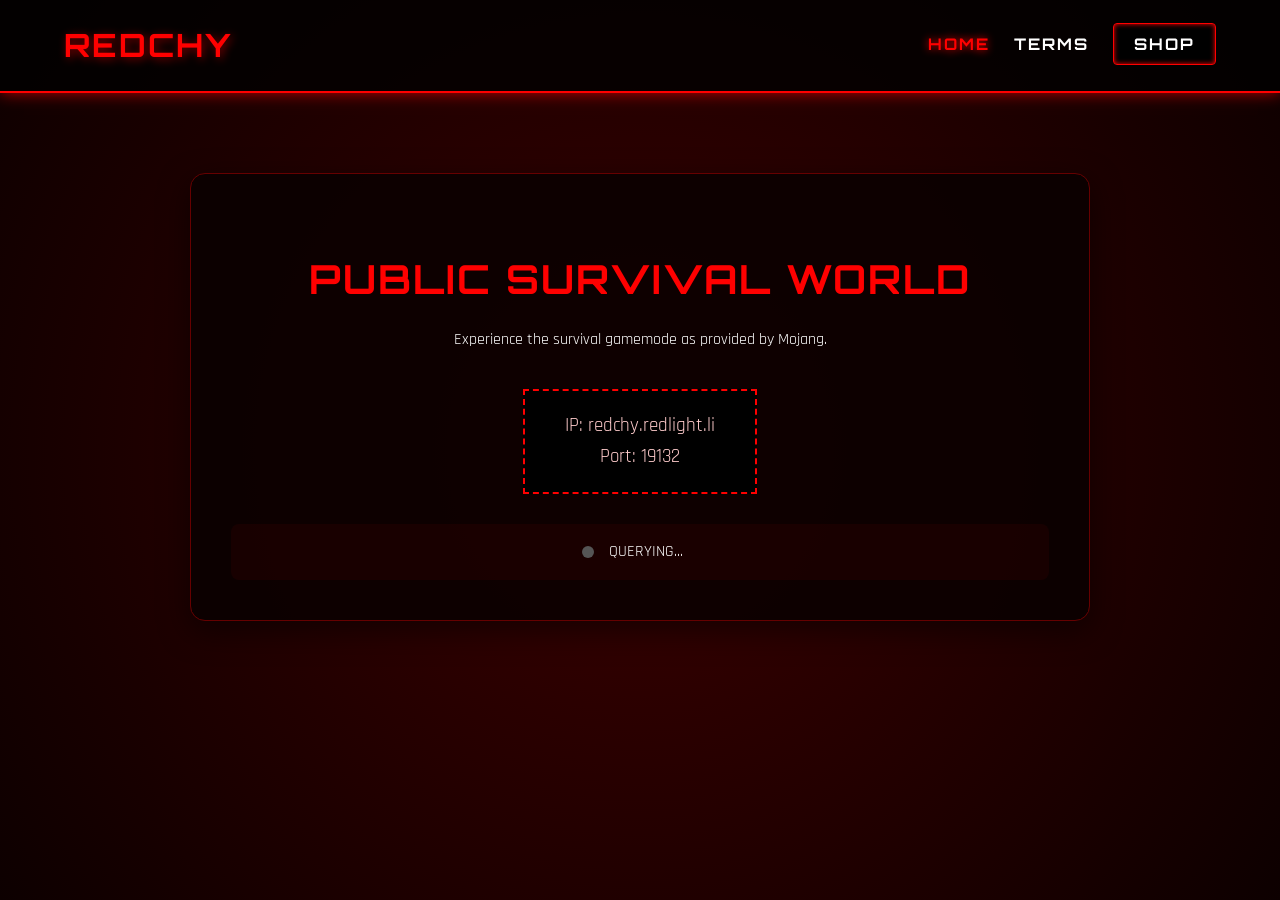
==== index.html @ aa33d89d "Update index.html" ====
<!DOCTYPE html>
<html lang="en">
<head>
    <meta charset="UTF-8">
    <meta name="viewport" content="width=device-width, initial-scale=1.0">
    <title>RedChy</title>
    <link rel="icon" type="image/png" href="favicon.png">
    <link rel="stylesheet" href="style.css">
    <link href="https://fonts.googleapis.com/css2?family=Orbitron:wght@400;700&family=Rajdhani:wght@500;700&display=swap" rel="stylesheet">
</head>
<body>

    <header>
        <div class="logo"><h1>REDCHY</h1></div>
        <nav>
            <a href="index.html" class="nav-link active">Home</a>
            <a href="terms/" class="nav-link">Terms</a>
            <a href="https://shop.redchy.redlight.li" target="_blank" class="nav-link shop-btn">Shop</a>
        </nav>
    </header>

    <main class="container">
        <section class="hero">
            <h2>PUBLIC SURVIVAL WORLD</h2>
            <p>Experience the survival gamemode as provided by Mojang.</p>
            
            <div class="ip-box">
                IP: redchy.redlight.li <br> 
                Port: 19132
            </div>

            <div class="status-bar">
                <div id="status-dot" class="status-dot"></div>
                <span id="status-text">QUERYING...</span>
                <span id="player-count"></span>
            </div>
        </section>
    </main>

    <script>
        async function fetchStatus() {
            try {
                const res = await fetch('https://api.mcsrvstat.us/2/redchy.redlight.li');
                const data = await res.json();
                const dot = document.getElementById('status-dot');
                const text = document.getElementById('status-text');
                const players = document.getElementById('player-count');

                if(data.online) {
                    dot.style.background = "#00ff00";
                    dot.style.boxShadow = "0 0 10px #00ff00";
                    text.innerText = "ONLINE";
                    players.innerText = `| ${data.players.online}/${data.players.max} PLAYERS`;
                } else {
                    dot.style.background = "#ff0000";
                    text.innerText = "OFFLINE";
                    players.innerText = "";
                }
            } catch (e) { text.innerText = "ERROR"; }
        }
        fetchStatus();
        setInterval(fetchStatus, 15000);
    </script>
</body>
</html>
---- style.css ----
:root {
    --primary-red: #ff0000;
    --dark-red: #660000;
    --bg-color: #0d0000;
    --card-bg: rgba(10, 0, 0, 0.9);
    --neon-shadow: 0 0 15px rgba(255, 0, 0, 0.7);
}

body {
    margin: 0;
    padding: 0;
    background: radial-gradient(circle, #3a0000 0%, #0d0000 100%);
    color: #fff;
    font-family: 'Rajdhani', sans-serif;
    line-height: 1.6;
    min-height: 100vh;
}

h1, h2, h3, .nav-link {
    font-family: 'Orbitron', sans-serif;
    text-transform: uppercase;
    letter-spacing: 2px;
}

/* Header & Nav */
header {
    display: flex;
    justify-content: space-between;
    align-items: center;
    padding: 20px 5%;
    background: rgba(0, 0, 0, 0.8);
    border-bottom: 2px solid var(--primary-red);
    box-shadow: var(--neon-shadow);
}

.logo h1 {
    color: var(--primary-red);
    margin: 0;
    text-shadow: 2px 2px 10px rgba(255, 0, 0, 0.5);
}

nav a {
    color: #fff;
    text-decoration: none;
    margin-left: 20px;
    transition: 0.3s;
    font-weight: bold;
}

nav a:hover, nav a.active {
    color: var(--primary-red);
    text-shadow: 0 0 8px var(--primary-red);
}

.shop-btn {
    background: #000;
    padding: 10px 20px;
    border: 1px solid var(--primary-red);
    border-radius: 4px;
    box-shadow: inset 0 0 5px var(--primary-red);
}

.shop-btn:hover {
    background: var(--primary-red);
    color: #000 !important;
    box-shadow: 0 0 20px var(--primary-red);
}

/* Container */
.container {
    max-width: 900px;
    margin: 60px auto;
    padding: 20px;
}

/* Hero & Status Section */
.hero {
    background: var(--card-bg);
    padding: 40px;
    border-radius: 15px;
    border: 1px solid var(--dark-red);
    text-align: center;
    box-shadow: 0 10px 30px rgba(0,0,0,0.5);
}

.hero h2 {
    color: var(--primary-red);
    font-size: 2.5rem;
    margin-bottom: 10px;
}

.ip-box {
    background: #000;
    display: inline-block;
    padding: 20px 40px;
    margin-top: 20px;
    border: 2px dashed var(--primary-red);
    font-size: 1.2rem;
    color: #ffcccc;
}

/* Status Widget */
.status-bar {
    margin-top: 30px;
    padding: 15px;
    background: rgba(255, 0, 0, 0.05);
    border-radius: 8px;
    display: flex;
    justify-content: center;
    align-items: center;
    gap: 15px;
}

.status-dot {
    width: 12px;
    height: 12px;
    border-radius: 50%;
    background: #555;
}

/* Terms Page Styles */
.post-content {
    background: var(--card-bg);
    padding: 40px;
    border-radius: 10px;
    border-left: 4px solid var(--primary-red);
}

.post-content a { color: var(--primary-red); }
hr { border: 0; border-top: 1px solid var(--dark-red); margin: 20px 0; }
ul li { margin-bottom: 10px; border-left: 2px solid var(--primary-red); padding-left: 15px; list-style: none; }
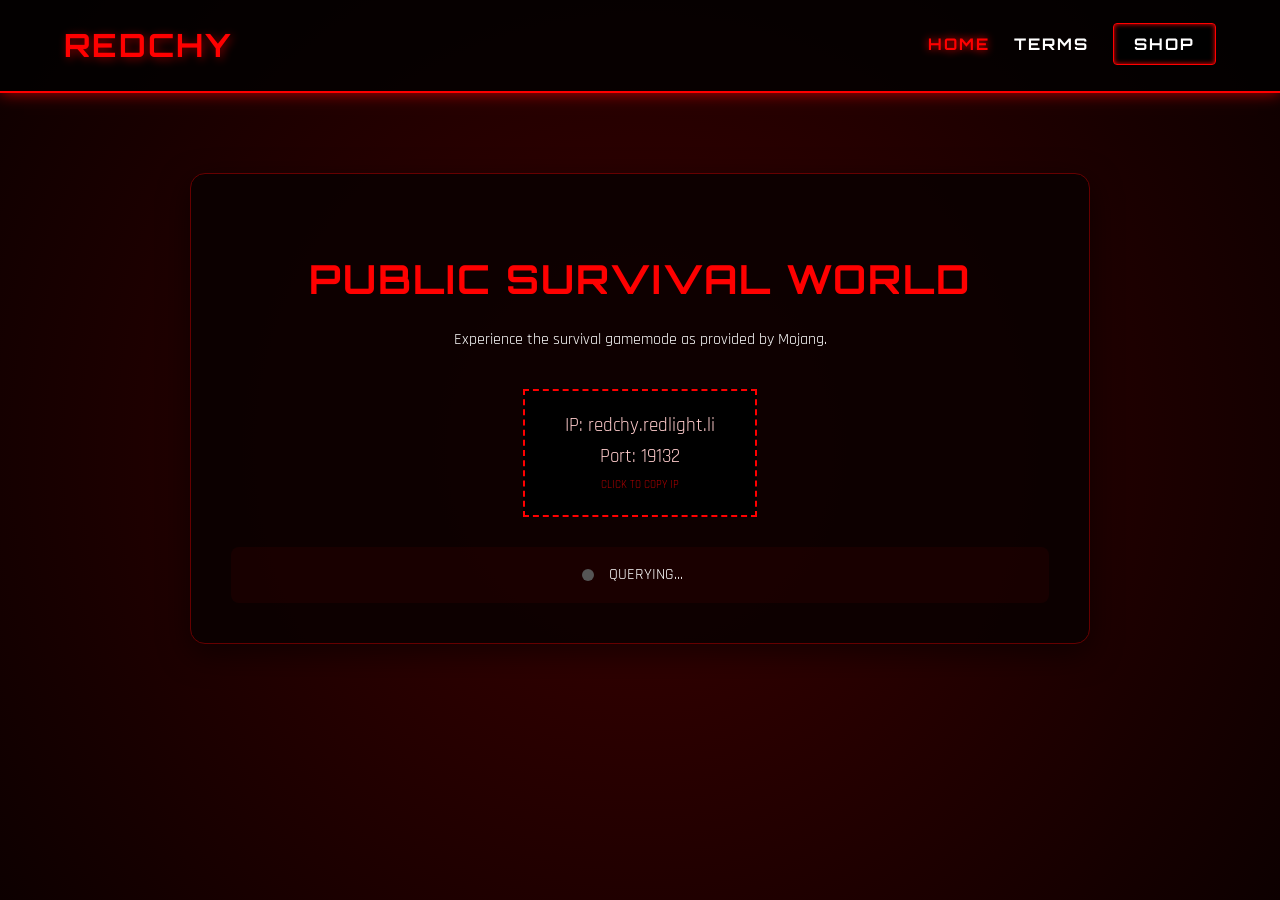
==== commit c7cb6a4c: "Update index.html" ====
--- a/index.html
+++ b/index.html
@@ -7,6 +7,25 @@
     <link rel="icon" type="image/png" href="favicon.png">
     <link rel="stylesheet" href="style.css">
     <link href="https://fonts.googleapis.com/css2?family=Orbitron:wght@400;700&family=Rajdhani:wght@500;700&display=swap" rel="stylesheet">
+    <style>
+        /* Estilo extra para indicar que es clickeable */
+        .ip-box {
+            cursor: pointer;
+            transition: transform 0.2s, background 0.2s;
+            position: relative;
+        }
+        .ip-box:active {
+            transform: scale(0.95);
+            background: rgba(255, 0, 0, 0.2);
+        }
+        .copy-hint {
+            display: block;
+            font-size: 0.7rem;
+            color: var(--primary-red);
+            margin-top: 5px;
+            opacity: 0.7;
+        }
+    </style>
 </head>
 <body>
 
@@ -24,9 +43,9 @@
             <h2>PUBLIC SURVIVAL WORLD</h2>
             <p>Experience the survival gamemode as provided by Mojang.</p>
             
-            <div class="ip-box">
-                IP: redchy.redlight.li <br> 
-                Port: 19132
+            <div class="ip-box" id="copy-ip" title="Click to copy IP">
+                <span id="ip-text">IP: redchy.redlight.li <br> Port: 19132</span>
+                <span class="copy-hint" id="copy-status">CLICK TO COPY IP</span>
             </div>
 
             <div class="status-bar">
@@ -38,6 +57,26 @@
     </main>
 
     <script>
+        // --- FUNCIÓN DE COPIADO ---
+        const ipBox = document.getElementById('copy-ip');
+        const copyStatus = document.getElementById('copy-status');
+        const fullIp = "redchy.redlight.li:19132";
+
+        ipBox.addEventListener('click', () => {
+            navigator.clipboard.writeText(fullIp).then(() => {
+                copyStatus.innerText = "COPIED TO CLIPBOARD!";
+                copyStatus.style.color = "#00ff00";
+                
+                setTimeout(() => {
+                    copyStatus.innerText = "CLICK TO COPY IP";
+                    copyStatus.style.color = "";
+                }, 2000);
+            }).catch(err => {
+                console.error('Error copying text: ', err);
+            });
+        });
+
+        // --- FUNCIÓN DE STATUS ---
         async function fetchStatus() {
             try {
                 const res = await fetch('https://api.mcsrvstat.us/2/redchy.redlight.li');
@@ -53,11 +92,15 @@
                     players.innerText = `| ${data.players.online}/${data.players.max} PLAYERS`;
                 } else {
                     dot.style.background = "#ff0000";
+                    dot.style.boxShadow = "none";
                     text.innerText = "OFFLINE";
                     players.innerText = "";
                 }
-            } catch (e) { text.innerText = "ERROR"; }
+            } catch (e) { 
+                text.innerText = "ERROR"; 
+            }
         }
+
         fetchStatus();
         setInterval(fetchStatus, 15000);
     </script>
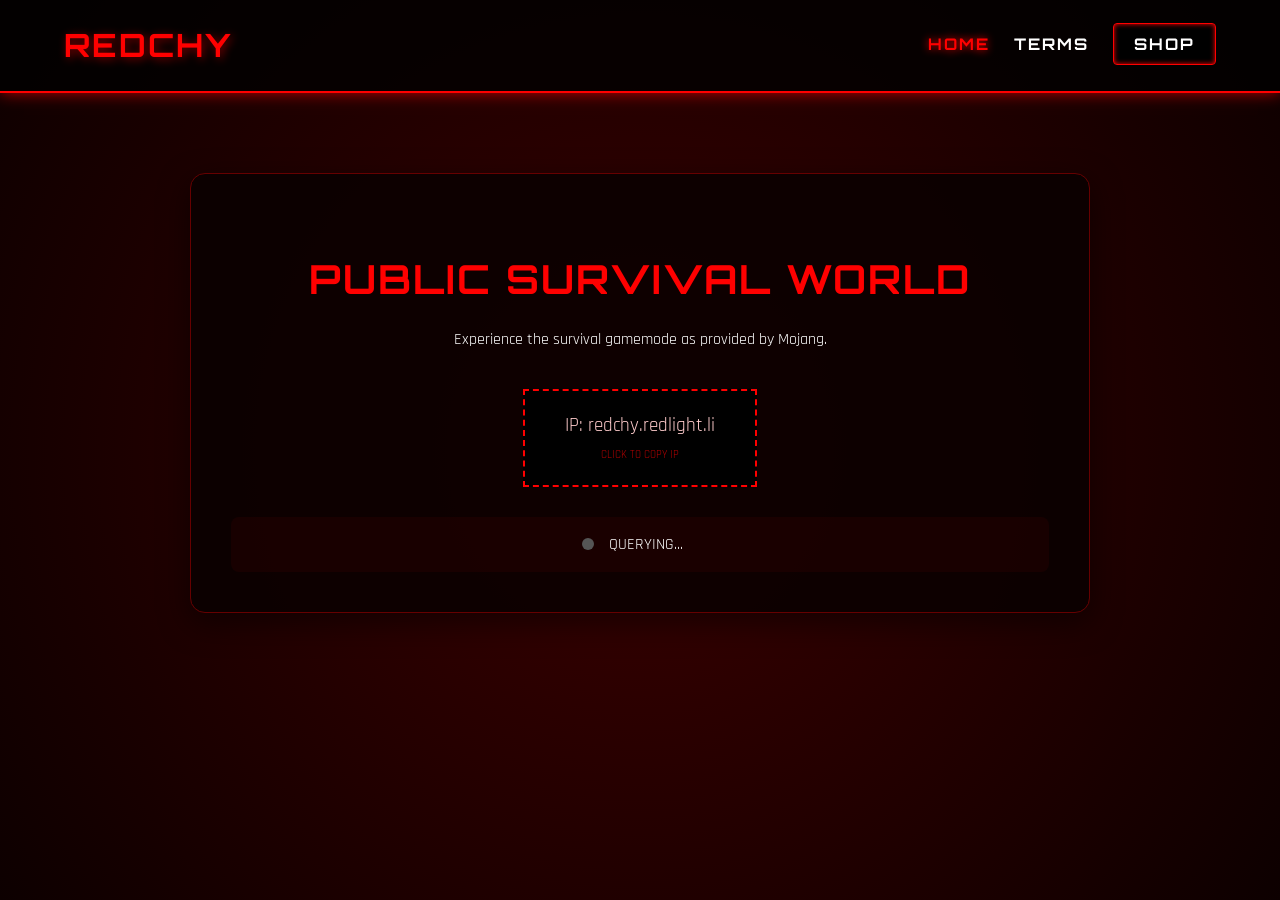
==== commit 69cd3af6: "Update IP display to exclude port number Removed port information from IP display." ====
--- a/index.html
+++ b/index.html
@@ -8,7 +8,7 @@
     <link rel="stylesheet" href="style.css">
     <link href="https://fonts.googleapis.com/css2?family=Orbitron:wght@400;700&family=Rajdhani:wght@500;700&display=swap" rel="stylesheet">
     <style>
-        /* Estilo extra para indicar que es clickeable */
+        
         .ip-box {
             cursor: pointer;
             transition: transform 0.2s, background 0.2s;
@@ -44,7 +44,7 @@
             <p>Experience the survival gamemode as provided by Mojang.</p>
             
             <div class="ip-box" id="copy-ip" title="Click to copy IP">
-                <span id="ip-text">IP: redchy.redlight.li <br> Port: 19132</span>
+                <span id="ip-text">IP: redchy.redlight.li</span>
                 <span class="copy-hint" id="copy-status">CLICK TO COPY IP</span>
             </div>
 
@@ -60,7 +60,7 @@
         // --- FUNCIÓN DE COPIADO ---
         const ipBox = document.getElementById('copy-ip');
         const copyStatus = document.getElementById('copy-status');
-        const fullIp = "redchy.redlight.li:19132";
+        const fullIp = "redchy.redlight.li";
 
         ipBox.addEventListener('click', () => {
             navigator.clipboard.writeText(fullIp).then(() => {
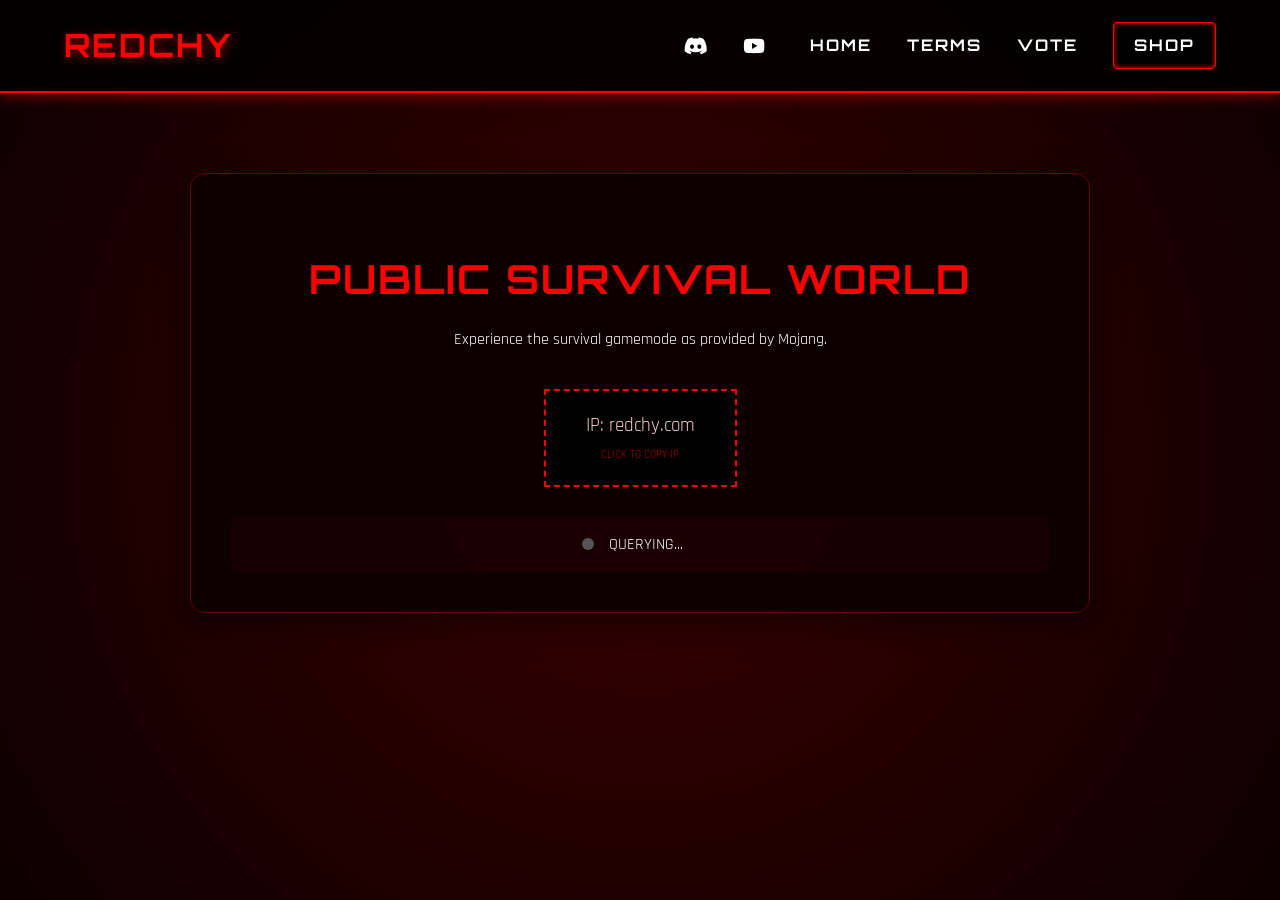
==== commit f2b98735: "Add files via upload" ====
--- a/index.html
+++ b/index.html
@@ -7,8 +7,8 @@
     <link rel="icon" type="image/png" href="favicon.png">
     <link rel="stylesheet" href="style.css">
     <link href="https://fonts.googleapis.com/css2?family=Orbitron:wght@400;700&family=Rajdhani:wght@500;700&display=swap" rel="stylesheet">
+	<link rel="stylesheet" href="https://cdnjs.cloudflare.com/ajax/libs/font-awesome/6.0.0/css/all.min.css">
     <style>
-        
         .ip-box {
             cursor: pointer;
             transition: transform 0.2s, background 0.2s;
@@ -31,11 +31,21 @@
 
     <header>
         <div class="logo"><h1>REDCHY</h1></div>
-        <nav>
-            <a href="index.html" class="nav-link active">Home</a>
-            <a href="terms/" class="nav-link">Terms</a>
-            <a href="https://shop.redchy.redlight.li" target="_blank" class="nav-link shop-btn">Shop</a>
-        </nav>
+        <nav style="display: flex; align-items: center; gap: 15px;">
+    <div class="social-nav" style="display: flex; gap: 15px; margin-right: 10px;">
+        <a href="https://discord.redchy.com" target="_blank" class="social-icon" title="Join our Discord">
+            <i class="fab fa-discord"></i>
+        </a>
+        <a href="https://youtube.com/@RedChy" target="_blank" class="social-icon" title="Follow us on YouTube">
+            <i class="fab fa-youtube"></i>
+        </a>
+    </div>
+    
+    <a href="/" class="nav-link">Home</a>
+    <a href="/terms/" class="nav-link">Terms</a>
+    <a href="/vote/" class="nav-link">Vote</a>
+    <a href="https://shop.redchy.com" target="_blank" class="nav-link shop-btn">Shop</a>
+</nav>
     </header>
 
     <main class="container">
@@ -44,7 +54,7 @@
             <p>Experience the survival gamemode as provided by Mojang.</p>
             
             <div class="ip-box" id="copy-ip" title="Click to copy IP">
-                <span id="ip-text">IP: redchy.redlight.li</span>
+                <span id="ip-text">IP: redchy.com</span>
                 <span class="copy-hint" id="copy-status">CLICK TO COPY IP</span>
             </div>
 
@@ -60,7 +70,7 @@
         // --- FUNCIÓN DE COPIADO ---
         const ipBox = document.getElementById('copy-ip');
         const copyStatus = document.getElementById('copy-status');
-        const fullIp = "redchy.redlight.li";
+        const fullIp = "redchy.com";
 
         ipBox.addEventListener('click', () => {
             navigator.clipboard.writeText(fullIp).then(() => {
@@ -79,7 +89,7 @@
         // --- FUNCIÓN DE STATUS ---
         async function fetchStatus() {
             try {
-                const res = await fetch('https://api.mcsrvstat.us/2/redchy.redlight.li');
+                const res = await fetch('https://api.mcsrvstat.us/2/redchy.com');
                 const data = await res.json();
                 const dot = document.getElementById('status-dot');
                 const text = document.getElementById('status-text');
@@ -105,4 +115,4 @@
         setInterval(fetchStatus, 15000);
     </script>
 </body>
-</html>
+</html>
--- a/style.css
+++ b/style.css
@@ -129,3 +129,32 @@
 .post-content a { color: var(--primary-red); }
 hr { border: 0; border-top: 1px solid var(--dark-red); margin: 20px 0; }
 ul li { margin-bottom: 10px; border-left: 2px solid var(--primary-red); padding-left: 15px; list-style: none; }
+
+/* Estilos para los iconos de redes sociales */
+.social-icon {
+    color: #ffffff; /* Blanco por defecto */
+    font-size: 1.2rem;
+    transition: all 0.3s ease;
+    text-decoration: none;
+    display: flex;
+    align-items: center;
+}
+
+.social-icon:hover {
+    color: var(--primary-red, #ff0000); /* Rojo al pasar el cursor */
+    transform: translateY(-2px); /* Pequeño salto animado */
+}
+
+/* Ajuste para que el nav no se amontone en móviles */
+@media (max-width: 600px) {
+    nav {
+        flex-wrap: wrap;
+        justify-content: center;
+    }
+    .social-nav {
+        margin-right: 0;
+        margin-bottom: 10px;
+        width: 100%;
+        justify-content: center;
+    }
+}
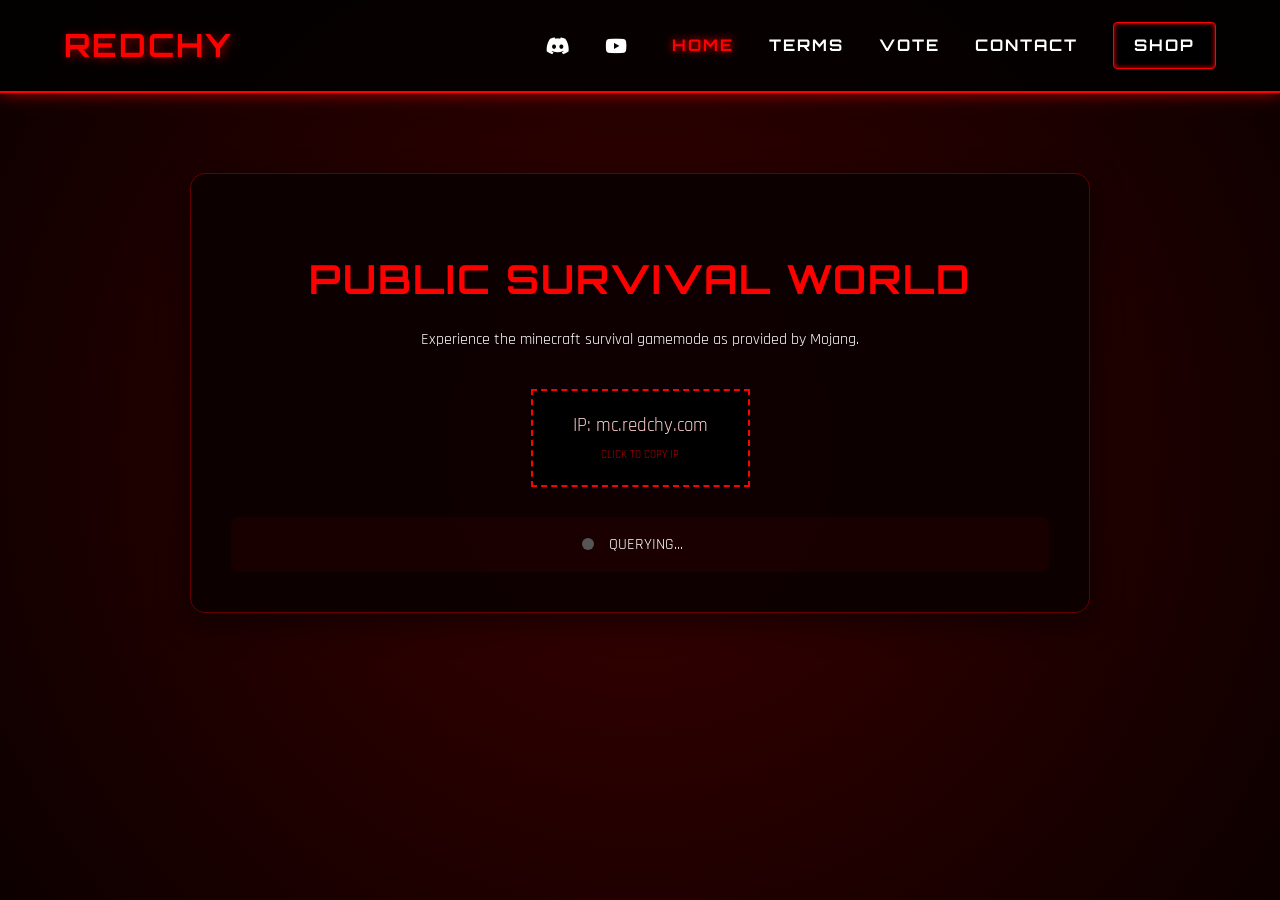
==== commit d53393fa: "Update index.html" ====
--- a/index.html
+++ b/index.html
@@ -4,7 +4,11 @@
     <meta charset="UTF-8">
     <meta name="viewport" content="width=device-width, initial-scale=1.0">
     <title>RedChy</title>
-    <link rel="icon" type="image/png" href="favicon.png">
+    <link rel="icon" type="image/png" href="/favicon-96x96.png" sizes="96x96" />
+    <link rel="icon" type="image/svg+xml" href="/favicon.svg" />
+    <link rel="shortcut icon" href="/favicon.ico" />
+    <link rel="apple-touch-icon" sizes="180x180" href="/apple-touch-icon.png" />
+    <link rel="manifest" href="/site.webmanifest" />
     <link rel="stylesheet" href="style.css">
     <link href="https://fonts.googleapis.com/css2?family=Orbitron:wght@400;700&family=Rajdhani:wght@500;700&display=swap" rel="stylesheet">
 	<link rel="stylesheet" href="https://cdnjs.cloudflare.com/ajax/libs/font-awesome/6.0.0/css/all.min.css">
@@ -32,29 +36,30 @@
     <header>
         <div class="logo"><h1>REDCHY</h1></div>
         <nav style="display: flex; align-items: center; gap: 15px;">
-    <div class="social-nav" style="display: flex; gap: 15px; margin-right: 10px;">
-        <a href="https://discord.redchy.com" target="_blank" class="social-icon" title="Join our Discord">
-            <i class="fab fa-discord"></i>
-        </a>
-        <a href="https://youtube.com/@RedChy" target="_blank" class="social-icon" title="Follow us on YouTube">
-            <i class="fab fa-youtube"></i>
-        </a>
-    </div>
-    
-    <a href="/" class="nav-link">Home</a>
-    <a href="/terms/" class="nav-link">Terms</a>
-    <a href="/vote/" class="nav-link">Vote</a>
-    <a href="https://shop.redchy.com" target="_blank" class="nav-link shop-btn">Shop</a>
-</nav>
+            <div class="social-nav" style="display: flex; gap: 15px; margin-right: 10px;">
+                <a href="https://discord.redchy.com" target="_blank" class="social-icon" title="Join our Discord">
+                    <i class="fab fa-discord"></i>
+                </a>
+                <a href="https://youtube.com/@RedChy" target="_blank" class="social-icon" title="Follow us on YouTube">
+                    <i class="fab fa-youtube"></i>
+                </a>
+            </div>
+            
+            <a href="/" class="nav-link active">Home</a>
+            <a href="/terms/" class="nav-link">Terms</a>
+            <a href="/vote/" class="nav-link">Vote</a>
+            <a href="/contact/" class="nav-link">Contact</a>
+            <a href="https://shop.redchy.com" target="_blank" class="nav-link shop-btn">Shop</a>
+        </nav>
     </header>
 
     <main class="container">
         <section class="hero">
             <h2>PUBLIC SURVIVAL WORLD</h2>
-            <p>Experience the survival gamemode as provided by Mojang.</p>
+            <p>Experience the minecraft survival gamemode as provided by Mojang.</p>
             
             <div class="ip-box" id="copy-ip" title="Click to copy IP">
-                <span id="ip-text">IP: redchy.com</span>
+                <span id="ip-text">IP: mc.redchy.com</span>
                 <span class="copy-hint" id="copy-status">CLICK TO COPY IP</span>
             </div>
 
@@ -67,10 +72,9 @@
     </main>
 
     <script>
-        // --- FUNCIÓN DE COPIADO ---
         const ipBox = document.getElementById('copy-ip');
         const copyStatus = document.getElementById('copy-status');
-        const fullIp = "redchy.com";
+        const fullIp = "mc.redchy.com";
 
         ipBox.addEventListener('click', () => {
             navigator.clipboard.writeText(fullIp).then(() => {
@@ -86,7 +90,6 @@
             });
         });
 
-        // --- FUNCIÓN DE STATUS ---
         async function fetchStatus() {
             try {
                 const res = await fetch('https://api.mcsrvstat.us/2/redchy.com');
@@ -115,4 +118,4 @@
         setInterval(fetchStatus, 15000);
     </script>
 </body>
-</html>+</html>
